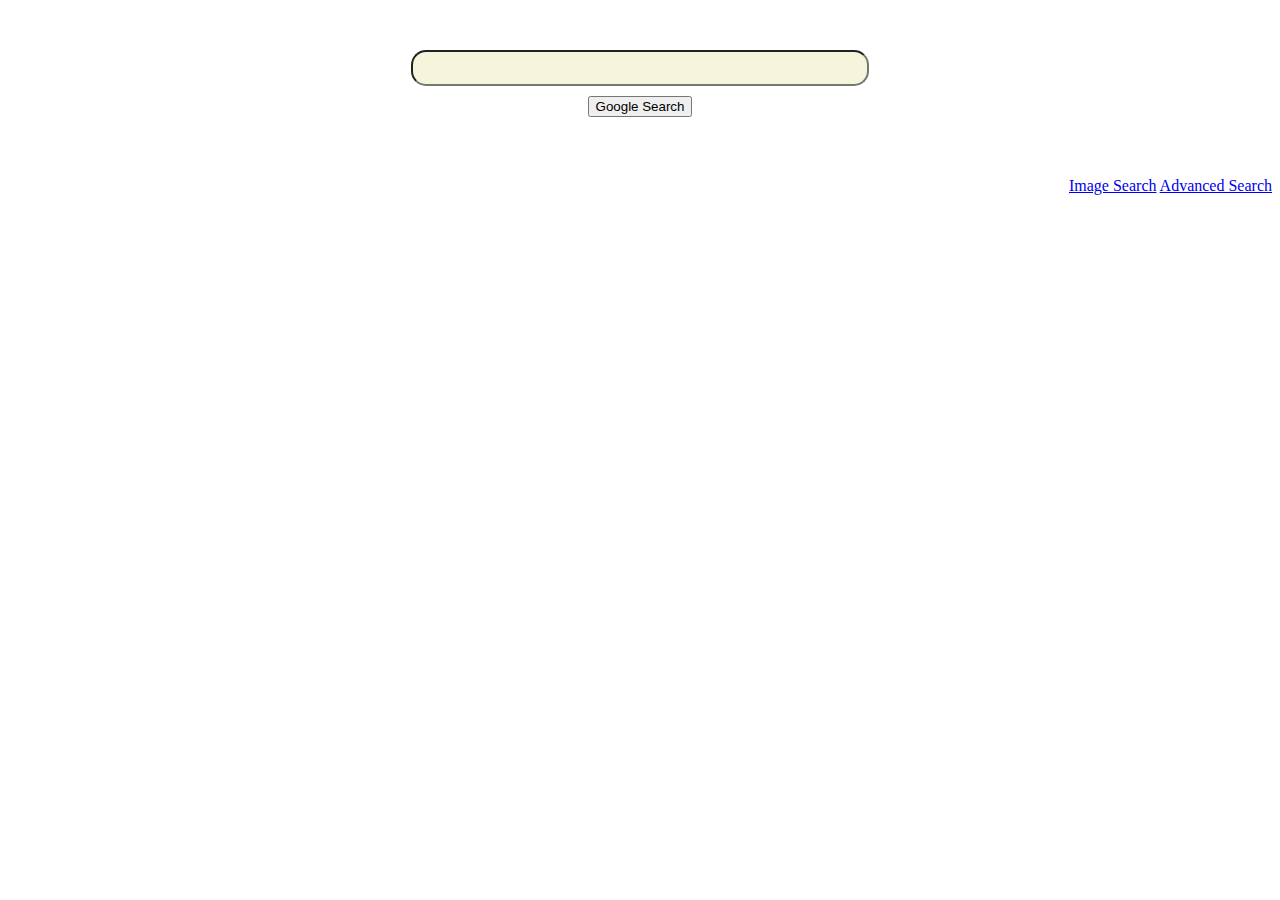
==== index.html @ 644886c1 "Add files via upload" ====
<!DOCTYPE html>
<html lang="en">
  <head>
    <title>Google Search</title>
    <link rel="stylesheet" href="style.css" />
  </head>
  <body>
    <form action="https://www.google.com/search">
      <div>
        <input type="text" name="q" class="search"/>
      </div>
      <div >
        <input type="submit" value="Google Search" class="search2"/>
      </div>
    </form>
    <p>
      <a href="./imagesearch.html">Image Search</a>
      <a href="./advanceSearch.html">Advanced Search</a>
    </p>
  </body>
</html>
---- style.css ----
.search {
  width: 450px;
  height: 30px;
  background-color: beige;
  border-radius: 15px;
  transition: background-color 2s;
  
}

.search:hover,
.search:focus{
    background-color: rgb(226, 222, 222);
    transform: translateY(-0.10em);

}

.search2 {
  margin: 10px;
}

p {
  text-align: right;
  font-family: "roboto";
}

form {
  margin: 50px;
  text-align: center;
  color: blue;
}

div {
  font-family: "roboto";
}
.advanced{
    position: relative;
    width:350px;
    top: 50%;
    margin: 8px;
    text-align: left;
    font-family:'Courier New', Courier, monospace;
    
}
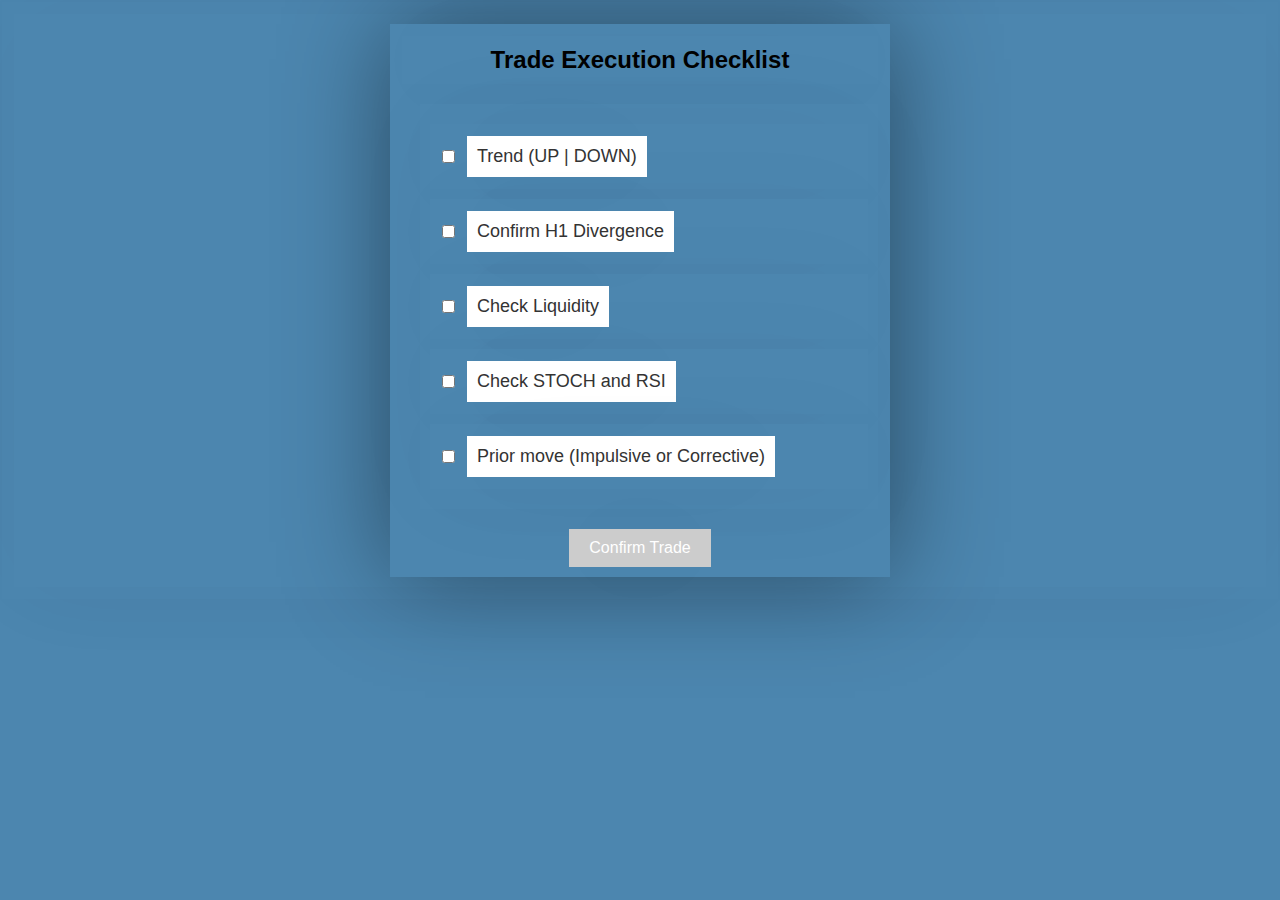
==== commit 63bd48f2: "Add files via upload" ====
--- a/index.html
+++ b/index.html
@@ -1,21 +1,43 @@
 <!DOCTYPE html>
 <html lang="en">
   <head>
-    <title>Google Search</title>
+    <meta charset="UTF-8" />
+    <meta http-equiv="X-UA-Compatible" content="IE=edge" />
+    <meta name="viewport" content="width=device-width, initial-scale=1.0" />
+    <title>CHECKLIST</title>
+    <script src="app.js"></script>
     <link rel="stylesheet" href="style.css" />
+
   </head>
   <body>
-    <form action="https://www.google.com/search">
-      <div>
-        <input type="text" name="q" class="search"/>
+    <div id="checklist">
+        <h2>Trade Execution Checklist</h2>
+        <ol>
+          <li class="checklist-item">
+            <input type="checkbox" id="trend" name="trend">
+            <label for="trend">Trend (UP | DOWN)</label>
+          </li>
+          <li class="checklist-item">
+            <input type="checkbox" id="divergence" name="divergence">
+            <label for="divergence">Confirm H1 Divergence</label>
+          </li>
+          <li class="checklist-item">
+            <input type="checkbox" id="liquidity" name="liquidity">
+            <label for="liquidity">Check Liquidity</label>
+          </li>
+          <li class="checklist-item">
+            <input type="checkbox" id="stoch_rsi" name="stoch_rsi">
+            <label for="stoch_rsi">Check STOCH and RSI</label>
+          </li>
+          <li class="checklist-item">
+            <input type="checkbox" id="move_type" name="move_type">
+            <label for="move_type">Prior move (Impulsive or Corrective)</label>
+          </li>
+        </ol>
+        <button id="execute-button" disabled>Confirm Trade</button>
       </div>
-      <div >
-        <input type="submit" value="Google Search" class="search2"/>
-      </div>
-    </form>
-    <p>
-      <a href="./imagesearch.html">Image Search</a>
-      <a href="./advanceSearch.html">Advanced Search</a>
-    </p>
+      
   </body>
 </html>
+
+
--- a/style.css
+++ b/style.css
@@ -1,43 +1,93 @@
-.search {
-  width: 450px;
-  height: 30px;
-  background-color: beige;
-  border-radius: 15px;
-  transition: background-color 2s;
-  
+
+* {
+    font-family: "Roboto", sans-serif;
+    background-color: #4c86af;
+    padding: 10px;
+    margin: 2px;
+    box-sizing: border-box;
+    box-shadow: 0 0 100px rgba(20, 4, 28, 0.025);
+    
+  }
+
+#checklist {
+  font-family: "Roboto", sans-serif;
+  font-size: 16px;
+  max-width: 500px;
+  margin: 0 auto;
+  box-shadow: 0 0 100px rgba(1, 1, 1, 0.438);
 }
 
-.search:hover,
-.search:focus{
-    background-color: rgb(226, 222, 222);
-    transform: translateY(-0.10em);
-
+h2 {
+  text-align: center;
+  margin-bottom: 20px;
 }
 
-.search2 {
-  margin: 10px;
+ol {
+  list-style-type: decimal;
+  margin-left: 20px;
+  margin-bottom: 20px;
 }
 
-p {
-  text-align: right;
-  font-family: "roboto";
+li {
+  margin-bottom: 10px;
 }
 
-form {
-  margin: 50px;
-  text-align: center;
-  color: blue;
+label {
+  display: flex;
+  align-items: center;
 }
 
-div {
-  font-family: "roboto";
+input[type="checkbox"] {
+  margin-right: 10px;
 }
-.advanced{
-    position: relative;
-    width:350px;
-    top: 50%;
-    margin: 8px;
-    text-align: left;
-    font-family:'Courier New', Courier, monospace;
-    
+
+button {
+  display: block;
+  margin: 0 auto;
+  padding: 10px 20px;
+  border: none;
+  background-color: #4caf50;
+  color: white;
+  font-size: 16px;
+  cursor: pointer;
 }
+
+button:disabled {
+  background-color: #ccc;
+  cursor: grabbing;
+}
+
+button:enabled {
+  background-color: #4caf50;
+  cursor: pointer;
+  /*transition: background-color 0.3s ease-in-out;*/
+}
+
+button:enabled:hover {
+  background-color: #3e8e41;
+}
+
+/* Checkbox styling */
+.checklist-item {
+  display: flex;
+  align-items: center;
+  margin: 10px 0;
+}
+
+.checklist-item input[type="checkbox"] {
+  margin-right: 10px;
+}
+
+.checklist-item label {
+  font-size: 18px;
+  color: #333;
+  cursor: pointer;
+  background-color: #fff; /* Add white background color to label */
+  transition: background-color 0.2s ease; /* Add a transition effect to the background color */
+}
+
+/* Change label background color when item is checked */
+.checklist-item input[type="checkbox"]:checked + label {
+  background-color: #56ad56; /* Change to green color */
+  color: #fff; /* Change label text color to white */
+}
